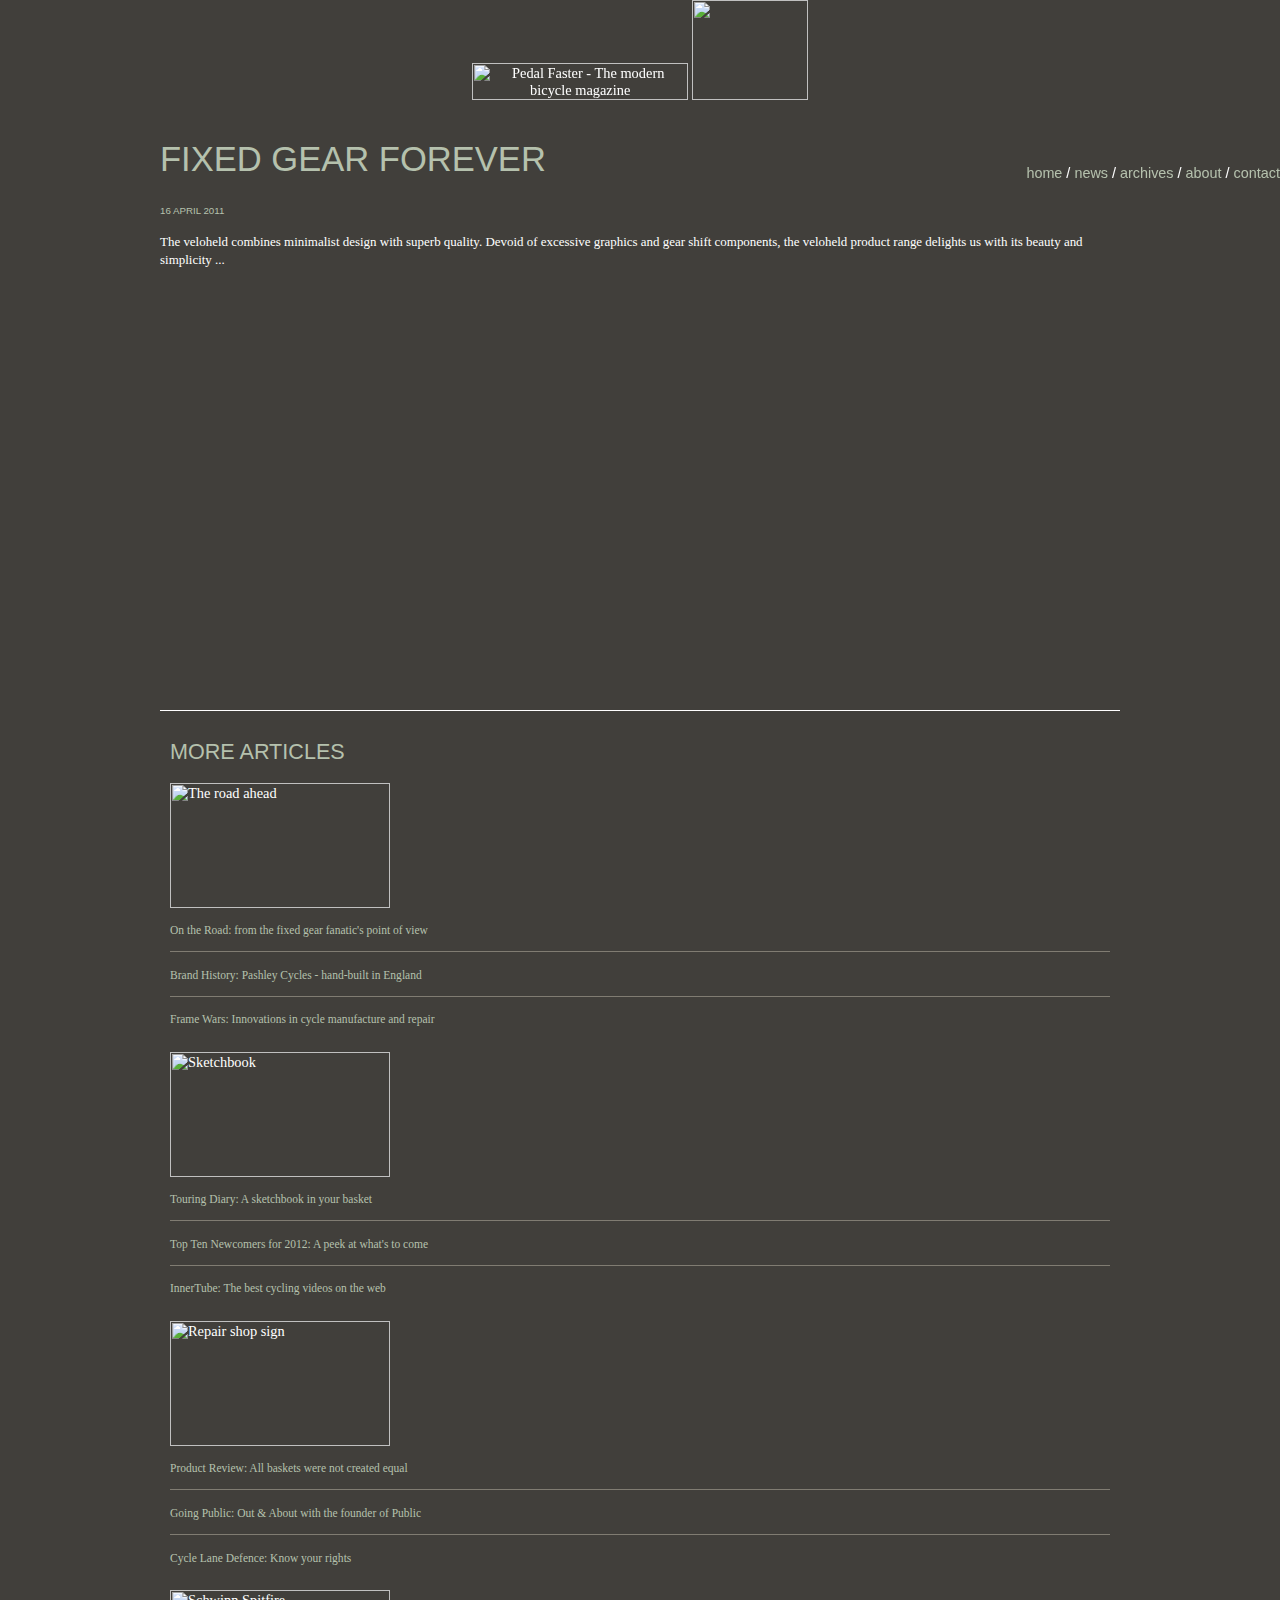
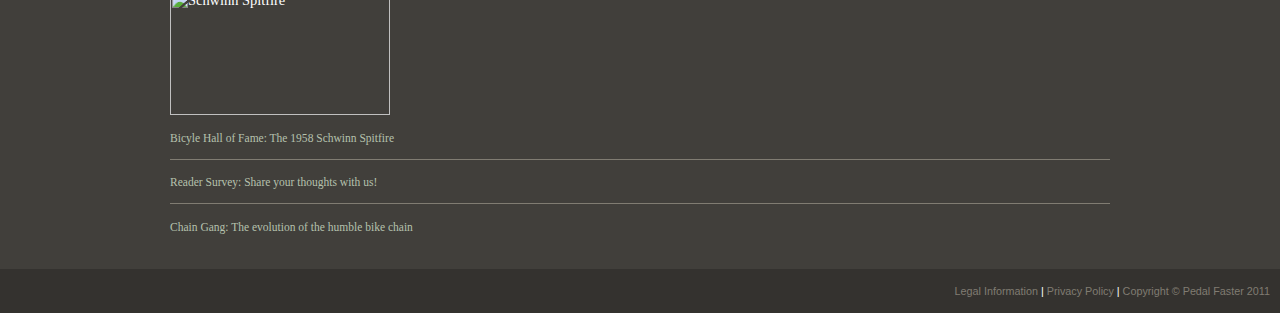
==== product.html @ ed31031c "inherit master" ====
<!DOCTYPE html <html>
<head>
  <title>Layout</title>
  <link rel="stylesheet" type="text/css" href="css/styles_product.css" />
</head>

</head>
<body>
 <div class="header">
 <div class="container_12">
 <div class="grid_5">
 <img src="images/logo.png" alt="Pedal Faster - The modern bicycle magazine"
 width="216" height="37" class="logo" />
 <img src="images/header-triangle.png" alt="" width="116" height="100" />
 </div>
 <div class="nav grid_7">
 <a href="">home</a> / <a href="">news</a> / <a href="">archives</a> /
 <a href="">about</a> / <a href="">contact</a>
 </div>
 </div>
 </div>
 <div class="wrapper">
 <div class="main-story container_12">
 <div class="grid_6 push_6">
 <h1><a href="">Fixed Gear Forever</a></h1>
 </div>
 <div class="intro grid_3 push_9">
 <p class="date">16 APRIL 2011</p>
 <p>The veloheld combines minimalist design with superb quality. Devoid of
 excessive graphics and gear shift components, the veloheld product range
 delights us with its beauty and simplicity ... </p>
</div>
</div><!-- .main-story -->
<div class="more-articles container_12">
<h2 class="grid_12"><a href="">More Articles</a></h2>
<div class="grid_3">
<img src="images/more1.jpg" alt="The road ahead" width="220" height="125" />
<p><a href="">On the Road: from the fixed gear fanatic's point of view</a></p>
<p><a href="">Brand History: Pashley Cycles - hand-built in England</a></p>
<p><a href="">Frame Wars: Innovations in cycle manufacture and repair</a></p>
</div>
<div class="grid_3">
<img src="images/more2.jpg" alt="Sketchbook" width="220" height="125" />
<p><a href="">Touring Diary: A sketchbook in your basket</a></p>
<p><a href="">Top Ten Newcomers for 2012: A peek at what's to come</a></p>
<p><a href="">InnerTube: The best cycling videos on the web</a></p>
</div>
<div class="grid_3">
<img src="images/more3.jpg" alt="Repair shop sign" width="220" height="125" />
<p><a href="">Product Review: All baskets were not created equal</a></p>
<p><a href="">Going Public: Out &amp; About with the founder of Public</a></p>
<p><a href="">Cycle Lane Defence: Know your rights</a></p>
</div>
<div class="grid_3">
<img src="images/more4.jpg" alt="Schwinn Spitfire" width="220" height="125" />
<p><a href="">Bicyle Hall of Fame: The 1958 Schwinn Spitfire</a></p>
<p><a href="">Reader Survey: Share your thoughts with us!</a></p>
<p><a href="">Chain Gang: The evolution of the humble bike chain</a></p>
</div>
</div><!-- .more-articles -->
</div><!-- .wrapper -->
<div class="footer clearfix">
<div class="container_12">
<p class="grid_12"><a href="">Legal Information</a> | <a href="">Privacy
Policy</a> | <a href="">Copyright &copy; Pedal Faster 2011</a></p>
</div>
</div>
</body>
</html>
---- css/styles_product.css ----
@font-face {
    font-family: 'QuicksandBook';
    src: url('fonts/Quicksand_Book-webfont.eot');
    src: url('fonts/Quicksand_Book-webfont.eot?#iefix') format('embedded-opentype'),
    url('fonts/Quicksand_Book-webfont.woff') format('woff'),
    url('fonts/Quicksand_Book-webfont.ttf') format('truetype'),
    url('fonts/Quicksand_Book-webfont.svg#QuicksandBook') format('svg');
    font-weight: normal;
    font-style: normal;}
    body {
    color: #ffffff;
    background: #413f3b url("images/bg.jpg");
    font-family: Georgia, "Times New Roman", Times, serif;
    font-size: 90%;
    margin: 0px;
    text-align: center;}
    a {
    color: #b5c1ad;
    text-decoration: none;}
    a:hover {
    color: #ffffff;}
    .header {
    background-image: url("images/bg-header.jpg");
    padding: 0px 0px 0px 0px;
    height: 100px;
    position: fixed;
    top: 0px;
    width: 100%;
    z-index: 50;}
    .nav {
    float: right;
    font-family: QuicksandBook, Helvetica, Arial, sans-serif;
    padding: 45px 0px 0px 0px;
 text-align: right;}
 .wrapper {
 width: 960px;
 margin: 0px auto;
 background-image: url("images/bg-triangle.png");
 background-repeat: no-repeat;
 background-position: 0px 0px;
 text-align: left;}
 .logo {
 margin-bottom: 20px;}
 h1, h2 {
 font-family: QuicksandBook, Helvetica, Arial, sans-serif;
 font-weight: normal;
 text-transform: uppercase;}
 h1 {
 font-size: 240%;
 margin-top: 140px;}
 .date {
 font-family: Arial, Helvetica, sans-serif;
 font-size: 75%;
 color: #b5c1ad;}
 .intro {
 clear: left;
 font-size: 90%;
 line-height: 1.4em;}
 .main-story {
 background-image: url("images/triangles.png");
 background-repeat: no-repeat;
 background-position: 122px 142px;
 height: 570px;}
 .more-articles {
 border-top: 1px solid #ffffff;
 padding: 10px;}
 .more-articles p {
 border-bottom: 1px solid #807c72;
 padding: 5px 0px 15px 0px;
 font-size: 80%;}
 .more-articles p:last-child {
    border-bottom: none;}
    .footer {
    clear: both;
    background: rgba(0, 0, 0, 0.2);
    padding: 5px 10px;}
    .footer p {
    font-family: Helvetica, Arial, sans-serif;
    font-size: 75%;
    text-align: right;}
    .footer a {
    color: #807c72;}
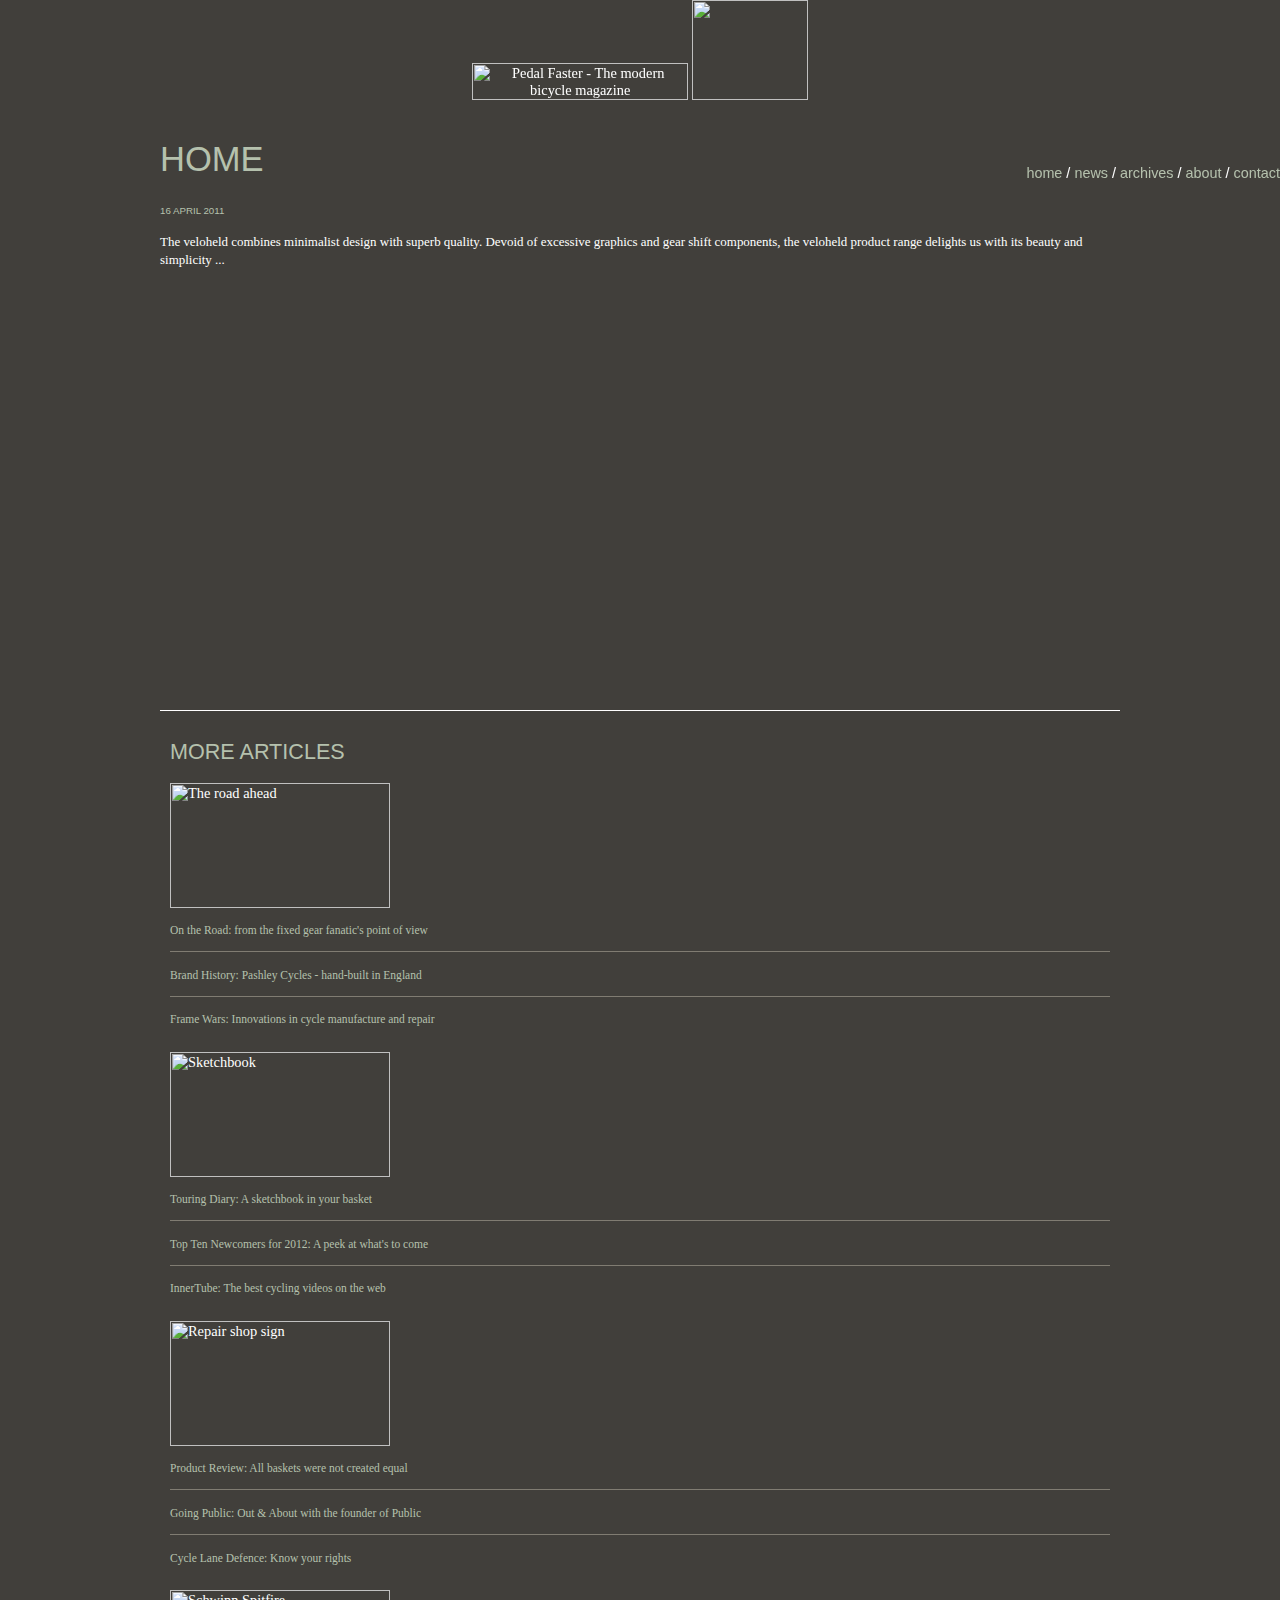
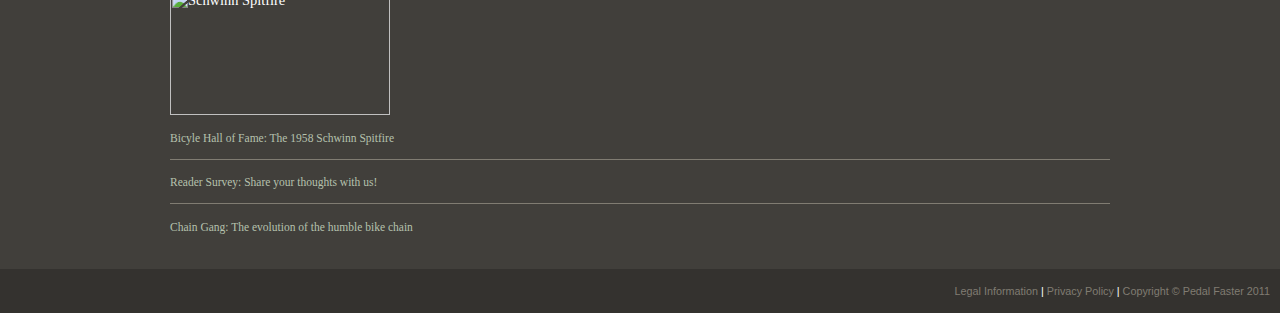
==== commit 17c67a67: "added homes" ====
--- a/product.html
+++ b/product.html
@@ -22,7 +22,7 @@
  <div class="wrapper">
  <div class="main-story container_12">
  <div class="grid_6 push_6">
- <h1><a href="">Fixed Gear Forever</a></h1>
+ <h1><a href="index.html">Home</a></h1>
  </div>
  <div class="intro grid_3 push_9">
  <p class="date">16 APRIL 2011</p>
